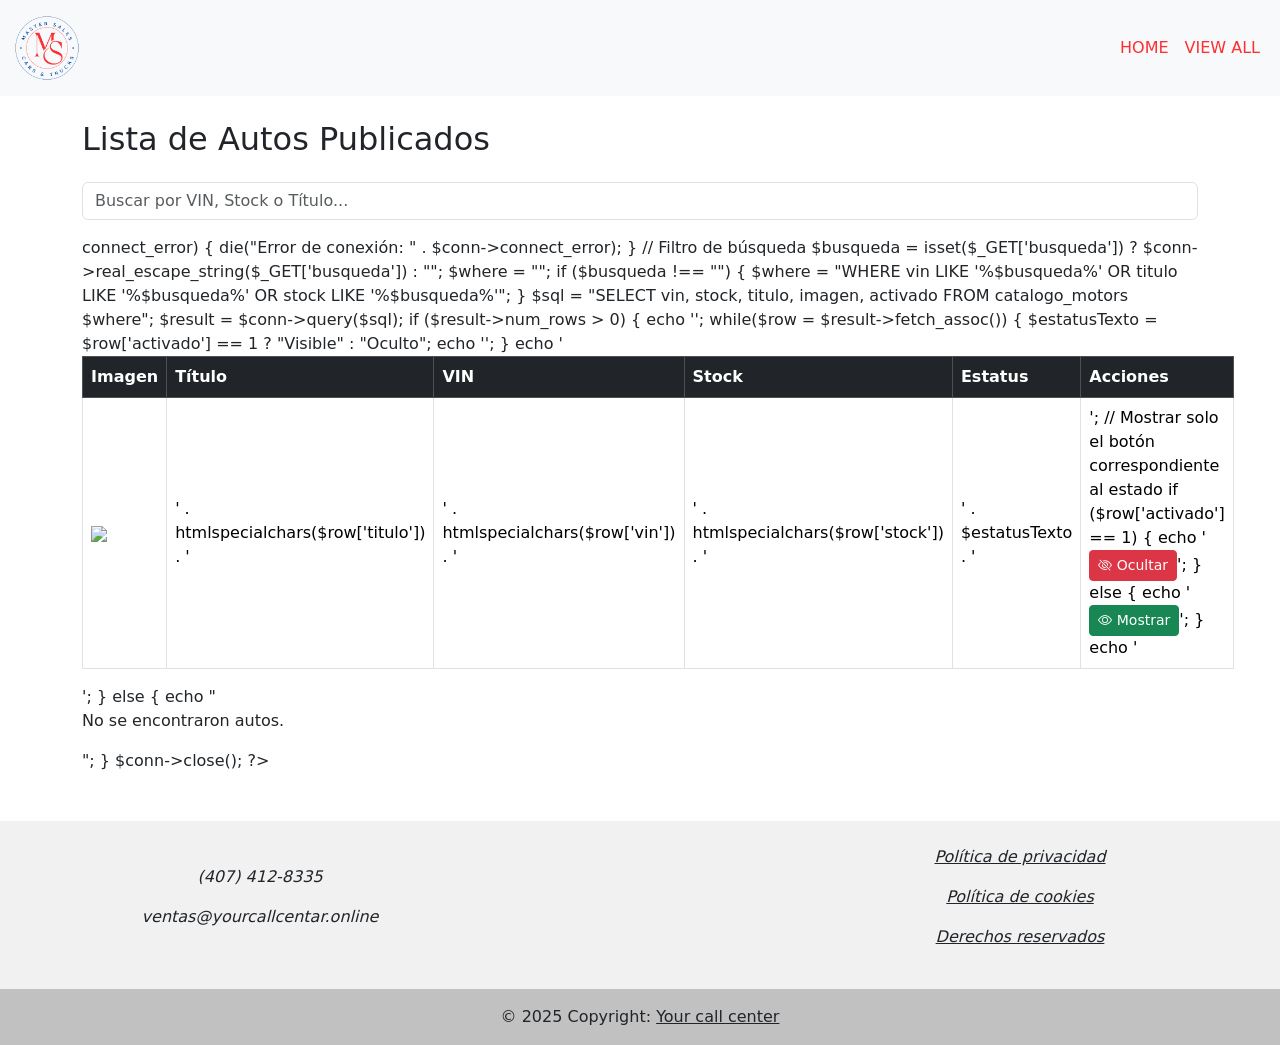
==== panel.html @ 72b1daa3 "Listar autos" ====
<!doctype html>
<html lang="en">
    <head>
        <meta charset="utf-8">
        <meta name="viewport" content="width=device-width, initial-scale=1">
        <title>Master sales</title>
        <link href="https://cdn.jsdelivr.net/npm/bootstrap@5.3.7/dist/css/bootstrap.min.css" rel="stylesheet" integrity="sha384-LN+7fdVzj6u52u30Kp6M/trliBMCMKTyK833zpbD+pXdCLuTusPj697FH4R/5mcr" crossorigin="anonymous">
        <link href="https://cdn.jsdelivr.net/npm/bootstrap-icons@1.11.3/font/bootstrap-icons.css" rel="stylesheet">
        <link rel="stylesheet" href="./css/index.css">
        <link rel="icon" href="./favicon.ico">
    </head>
    <body>
        <nav class="navbar navbar-expand-lg bg-body-tertiary">
            <div class="container-fluid d-flex align-items-center justify-content-between">
                <!-- Logo -->
                <a class="navbar-brand mb-0" href="#">
                    <img src="./imagenes/logo-color.png" alt="Your Call Center" width="70" class="img-fluid">
                </a>

                <!-- Botón hamburguesa -->
                <button class="navbar-toggler" type="button" data-bs-toggle="collapse" data-bs-target="#navbarTogglerDemo01" aria-controls="navbarTogglerDemo01" aria-expanded="false" aria-label="Toggle navigation">
                    <span class="navbar-toggler-icon"></span>
                </button>

                <!-- Menú -->
                <div class="collapse navbar-collapse justify-content-end" id="navbarTogglerDemo01">
                    <ul class="navbar-nav mb-2 mb-lg-0">
                        <li class="nav-item">
                            <a class="nav-link" aria-current="page" href="#">HOME</a>
                        </li>
                        <li class="nav-item">
                            <a class="nav-link" aria-current="page" href="#">VIEW ALL</a>
                        </li>
                    </ul>
                </div>
            </div>
        </nav>

        <div>

            <div class="container mt-4">
                <h2 class="mb-4">Lista de Autos Publicados</h2>

                <!-- Buscador -->
                <div class="mb-3">
                    <input type="text" id="buscador" class="form-control" placeholder="Buscar por VIN, Stock o Título...">
                </div>

                <div id="contenedor-autos">
                <!-- Aquí se cargará la tabla -->
                </div>
            </div>

            <!-- #region Footer -->
            <footer class="text-center text-white mt-5" style="background-color: #f1f1f1;">
                <!-- Grid container -->
                <div class="container py-4">
                    <div class="row">
                        <div class="col-sm-4 text-center align-self-center">
                            <ul class="list-unstyled">
                                <li>
                                    <p class="text-dark">
                                        <em>
                                            <i class="fa-solid fa-phone"></i> (407) 412-8335
                                        </em>
                                    </p>
                                </li>
                                <li>
                                    <p class="text-dark">
                                        <em>
                                            <i class="fa-solid fa-envelope"></i> ventas@yourcallcentar.online
                                        </em>
                                    </p>
                                </li>
                            </ul>
                        </div>

                        <div class="col-sm-4 align-self-center">
                            <section class="mb-4">
                                <!-- Facebook -->
                                <a class="btn btn-link btn-floating btn-lg text-dark m-1" href="https://www.facebook.com/lifeinsuranceforeverdarian/" role="button" data-mdb-ripple-color="dark">
                                    <i class="fab fa-facebook-f"></i>
                                </a>
            
                                <!-- Instagram -->
                                <a class="btn btn-link btn-floating btn-lg text-dark m-1" href="https://www.instagram.com/darianm1997/?igsh=NWhkczh4eTJ6bmM5URL" role="button" data-mdb-ripple-color="dark">
                                    <i class="fab fa-instagram"></i>
                                </a>

                                <!-- X -->
                                <a class="btn btn-link btn-floating btn-lg text-dark m-1" href="https://twitter.com/MoreiraDarian?s=09URL" role="button" data-mdb-ripple-color="dark">
                                    <i class="fa-brands fa-x-twitter"></i>
                                </a>
                            </section>
                        </div>

                        <div class="col-sm-4 align-self-center">
                            <div class="row">
                                <div class="col-sm text-center">
                                    <ul class="list-unstyled">
                                        <li>
                                            <p>
                                                <em>
                                                    <a class="text-dark m-1" href="politica-privacidad.html">
                                                        Política de privacidad
                                                    </a>
                                                </em>
                                            </p>
                                        </li>
                                        <li>
                                            <p>
                                                <em>
                                                    <a class="text-dark m-1" href="politica-cookies.html">
                                                        Política de cookies
                                                    </a>
                                                </em>
                                            </p>
                                        </li>
                                        <li>
                                            <p>
                                                <em>
                                                    <a class="text-dark m-1" href="derechos-reservado.html">
                                                        Derechos reservados
                                                    </a>
                                                </em>
                                            </p>
                                        </li>
                                    </ul>
                                </div>
                            </div>
                        </div>
                    </div>
                </div>
                <!-- Grid container -->
    
                <!-- Copyright -->
                <div class="text-center text-dark p-3" style="background-color: rgba(0, 0, 0, 0.2);">
                    © 2025 Copyright:
                    <a class="text-dark" href="https://rrhh.yourcallcenter.online/">Your call center</a>
                </div>
                <!-- Copyright -->
            </footer>
            <!-- #endregion Footer -->

        </div>

        <script src="https://kit.fontawesome.com/2a3f5737fa.js" crossorigin="anonymous"></script>
        <script src="https://cdn.jsdelivr.net/npm/@popperjs/core@2.11.8/dist/umd/popper.min.js" integrity="sha384-I7E8VVD/ismYTF4hNIPjVp/Zjvgyol6VFvRkX/vR+Vc4jQkC+hVqc2pM8ODewa9r" crossorigin="anonymous"></script>
        <script src="https://cdn.jsdelivr.net/npm/bootstrap@5.3.7/dist/js/bootstrap.min.js" integrity="sha384-7qAoOXltbVP82dhxHAUje59V5r2YsVfBafyUDxEdApLPmcdhBPg1DKg1ERo0BZlK" crossorigin="anonymous"></script>
        <script>
            // Cargar lista de autos
            function cargarAutos(busqueda = "") {
            fetch("listar_autos.php?busqueda=" + encodeURIComponent(busqueda))
                .then(res => res.text())
                .then(html => {
                document.getElementById("contenedor-autos").innerHTML = html;

                // Eventos de los botones
                document.querySelectorAll(".btn-ocultar").forEach(btn => {
                    btn.addEventListener("click", () => actualizarEstatus(btn.dataset.vin, 0, busqueda));
                });

                document.querySelectorAll(".btn-mostrar").forEach(btn => {
                    btn.addEventListener("click", () => actualizarEstatus(btn.dataset.vin, 1, busqueda));
                });
                });
            }

            // Actualizar estatus en BD
            function actualizarEstatus(vin, estatus, busqueda = "") {
                fetch("actualizar_estatus.php", {
                    method: "POST",
                    headers: { "Content-Type": "application/x-www-form-urlencoded" },
                    body: "vin=" + encodeURIComponent(vin) + "&estatus=" + estatus
                })
                .then(res => res.text())
                .then(resp => {
                    console.log(resp);
                    cargarAutos(busqueda); // recargar lista
                });
            }

            // Evento del buscador
            document.getElementById("buscador").addEventListener("input", function() {
                cargarAutos(this.value);
            });

            // Cargar al inicio
            cargarAutos();
        </script>
    </body>
</html>
---- css/index.css ----
/* NAVVAR */
.nav-link{
    color:#fd2f33;
    /*color:#292168;*/
}
.nav-link:focus, 
.nav-link:hover{
    color: #0049ad;
    background-color: #0049ad20;
    /*color: #33afdb;
    background-color: #33afdb20;*/
}

.cinta-azul{
    color: #FFFFFF;
    background-color: #0049ad;;
}

.cinta-roja{
    color: #FFFFFF;
    background-color: #fd2f33;;
}

.texto-principal{
    color: #fd2f33;
}

.texto-secundario{
    color: #0049ad;
}

.card-img-top {
    height: 200px;        /* Alto fijo de la imagen */
    object-fit: cover;    /* Recorta y centra la imagen */
}
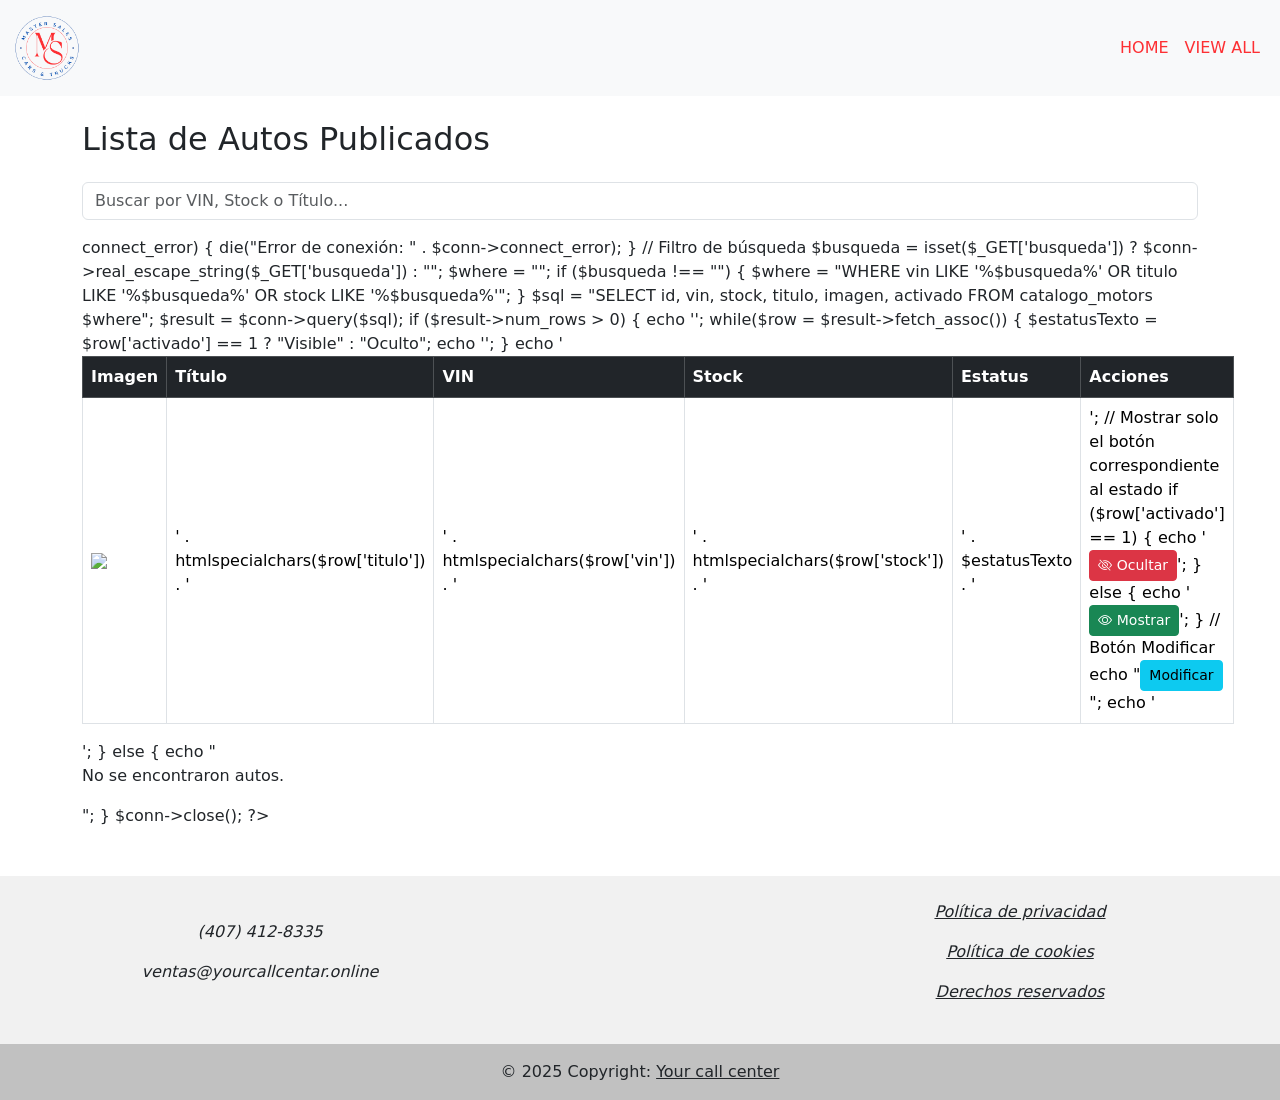
==== commit a59fae47: "Editar vehiculos" ====
--- a/panel.html
+++ b/panel.html
@@ -26,7 +26,7 @@
                 <div class="collapse navbar-collapse justify-content-end" id="navbarTogglerDemo01">
                     <ul class="navbar-nav mb-2 mb-lg-0">
                         <li class="nav-item">
-                            <a class="nav-link" aria-current="page" href="#">HOME</a>
+                            <a class="nav-link" aria-current="page" href="index.html">HOME</a>
                         </li>
                         <li class="nav-item">
                             <a class="nav-link" aria-current="page" href="#">VIEW ALL</a>
